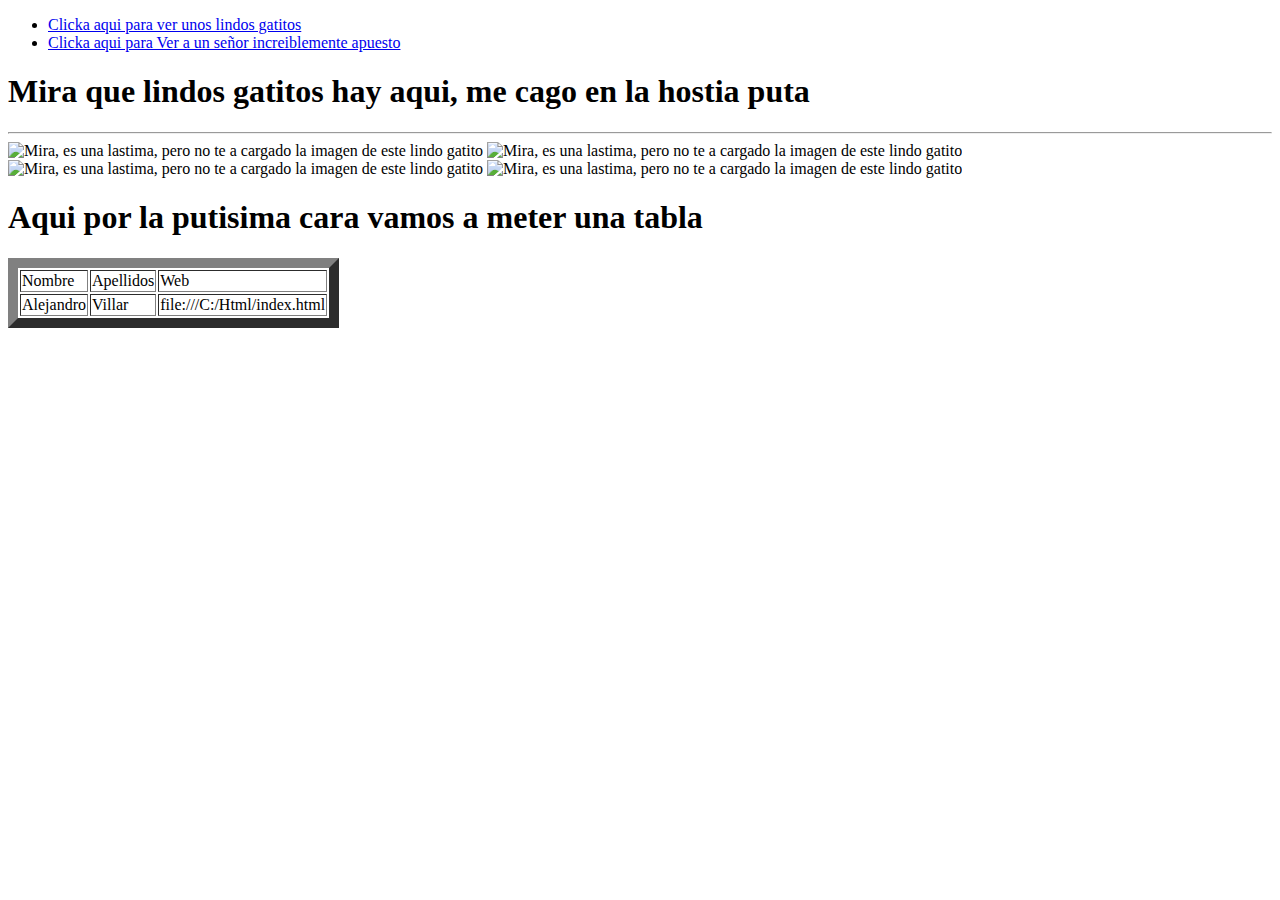
==== html/Fotos de gatitos.html @ 5d653293 "Cosas añadidas" ====
<!DOCTYPE html>
<html lang="en">
<head>
    <meta charset="UTF-8">
    <meta name="viewport" content="width=device-width, initial-scale=1.0">
    <title>Fotos de gatitos</title>
</head>
<body>
        <ul>
            <li>
            <a href="Fotos de gatitos.html"> Clicka aqui para ver unos lindos gatitos</a>
            </li>
            <li>
            <a href="index.html">Clicka aqui para Ver a un señor increiblemente apuesto</a>
         </li>
        </ul>
    <h1>Mira que lindos gatitos hay aqui, me cago en la hostia puta</h1>
    <hr>
    <img alt="Mira, es una lastima, pero no te a cargado la imagen de este lindo gatito" src="img/gatitos 1.jpg" width="400" > 
    <img alt="Mira, es una lastima, pero no te a cargado la imagen de este lindo gatito" src="img/gatitos 2.jpg" width="400" > 
    <img alt="Mira, es una lastima, pero no te a cargado la imagen de este lindo gatito" src="img/gatitos 3.jpg" width="400" > 
    <img alt="Mira, es una lastima, pero no te a cargado la imagen de este lindo gatito" src="img/Franco 1.jpg" width="400" > 

    <h1>Aqui por la putisima cara vamos a meter una tabla</h1>
        <table border="10">
                <tr>
                    <td>Nombre</td>
                    <td>Apellidos</td>
                    <td>Web</td>
                </tr>
                <tr>
                    <td>Alejandro</td>
                    <td>Villar</td>
                    <td>file:///C:/Html/index.html</td>
                </tr>
        </table>
</body>
</html>
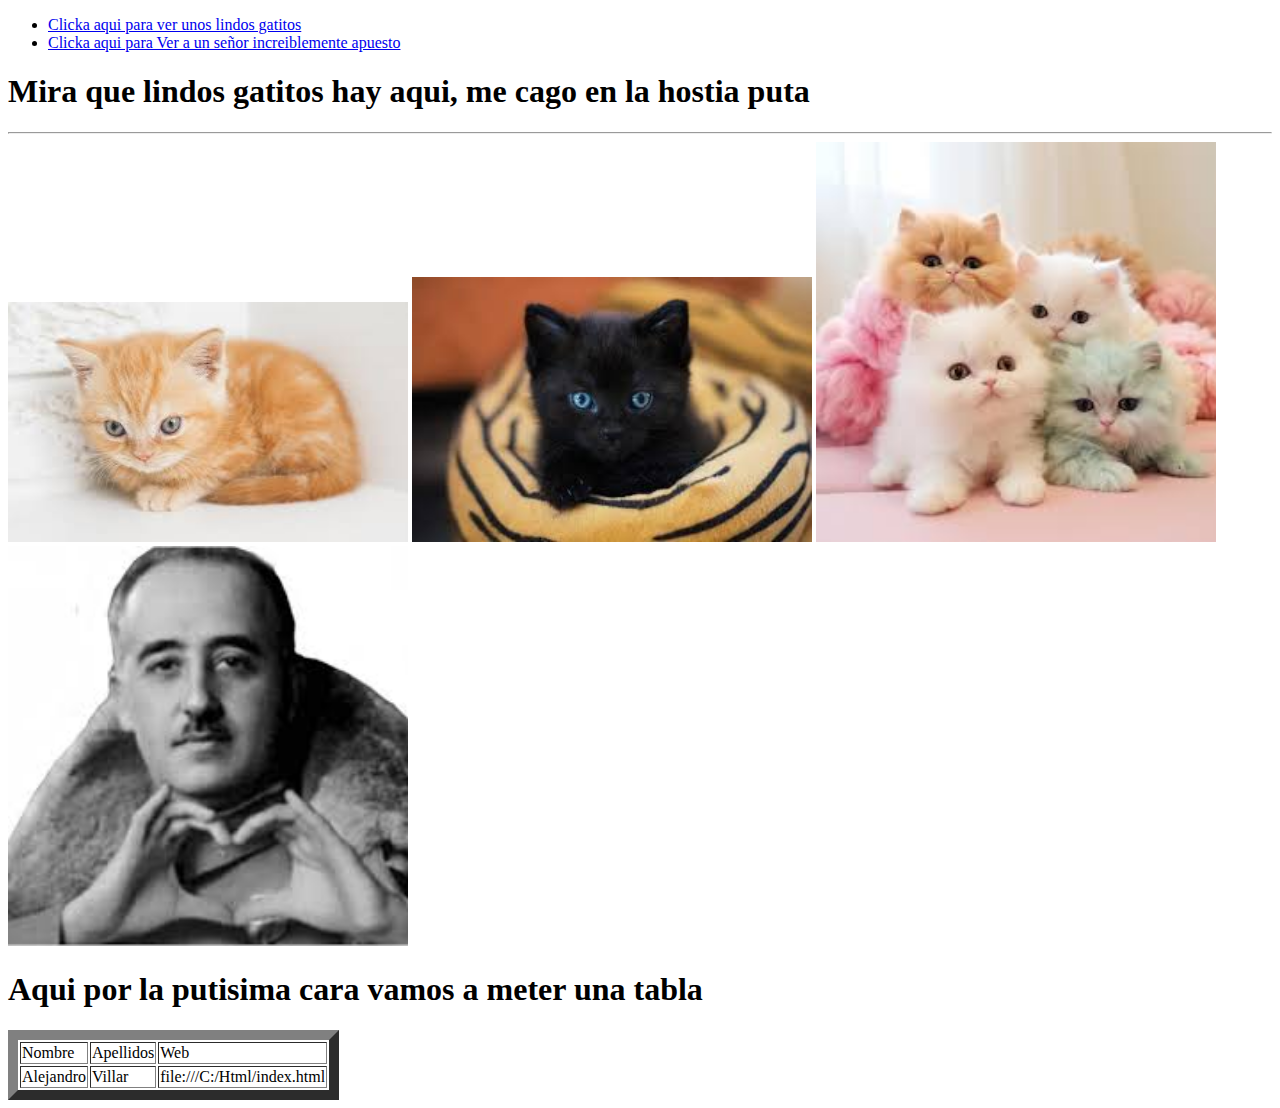
==== commit 8b9e685f: "Codigo re-formateado y creación de la carpeta scripts" ====
--- a/html/Fotos de gatitos.html
+++ b/html/Fotos de gatitos.html
@@ -1,5 +1,5 @@
 <!DOCTYPE html>
-<html lang="en">
+<html lang="es">
 <head>
     <meta charset="UTF-8">
     <meta name="viewport" content="width=device-width, initial-scale=1.0">
@@ -8,18 +8,18 @@
 <body>
         <ul>
             <li>
-            <a href="Fotos de gatitos.html"> Clicka aqui para ver unos lindos gatitos</a>
+            <a href="../html/Fotos de gatitos.html"> Clicka aqui para ver unos lindos gatitos</a>
             </li>
             <li>
-            <a href="index.html">Clicka aqui para Ver a un señor increiblemente apuesto</a>
+            <a href="../html/index.html">Clicka aqui para Ver a un señor increiblemente apuesto</a>
          </li>
         </ul>
     <h1>Mira que lindos gatitos hay aqui, me cago en la hostia puta</h1>
     <hr>
-    <img alt="Mira, es una lastima, pero no te a cargado la imagen de este lindo gatito" src="img/gatitos 1.jpg" width="400" > 
-    <img alt="Mira, es una lastima, pero no te a cargado la imagen de este lindo gatito" src="img/gatitos 2.jpg" width="400" > 
-    <img alt="Mira, es una lastima, pero no te a cargado la imagen de este lindo gatito" src="img/gatitos 3.jpg" width="400" > 
-    <img alt="Mira, es una lastima, pero no te a cargado la imagen de este lindo gatito" src="img/Franco 1.jpg" width="400" > 
+    <img alt="Mira, es una lastima, pero no te a cargado la imagen de este lindo gatito" src="../img/gatitos 1.jpg" width="400" > 
+    <img alt="Mira, es una lastima, pero no te a cargado la imagen de este lindo gatito" src="../img/gatitos 2.jpg" width="400" > 
+    <img alt="Mira, es una lastima, pero no te a cargado la imagen de este lindo gatito" src="../img/gatitos 3.jpg" width="400" > 
+    <img alt="Mira, es una lastima, pero no te a cargado la imagen de este lindo gatito" src="../img/Franco 1.jpg" width="400" > 
 
     <h1>Aqui por la putisima cara vamos a meter una tabla</h1>
         <table border="10">
